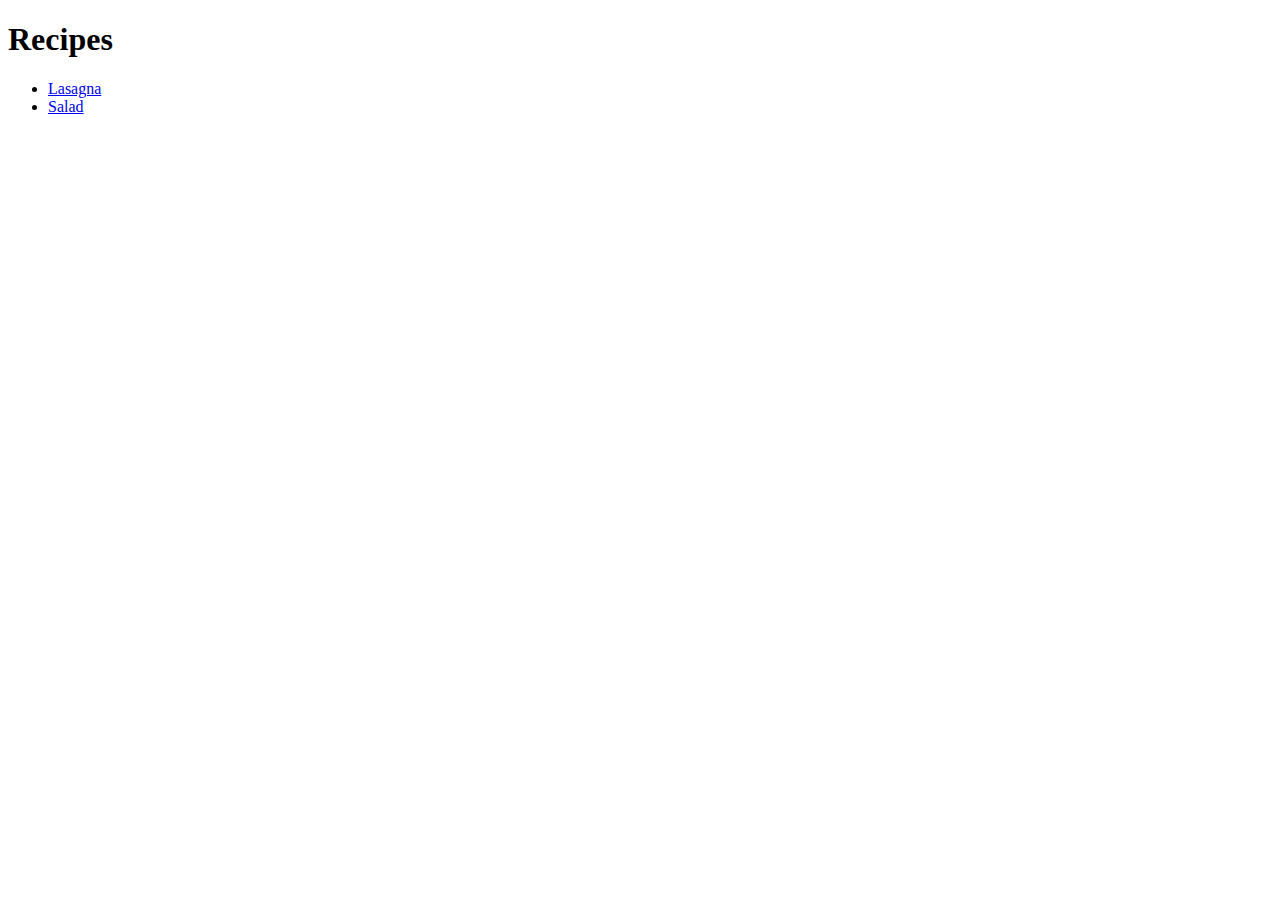
==== index.html @ 9cbef516 "Add lading page, lasanga and salad recipes" ====
<!DOCTYPE html>
<html>
	<head>
		<title>Recipes</title>
		<meta charset="utf-8">
	</head>
	<body>
		<h1>Recipes</h1>	
		<ul>
			<li><a href="./recipes/lasagna.html">Lasagna</a></li>
			<li><a href="./recipes/salad.html">Salad</a></li> 
		</ul>
	</body>
</html>
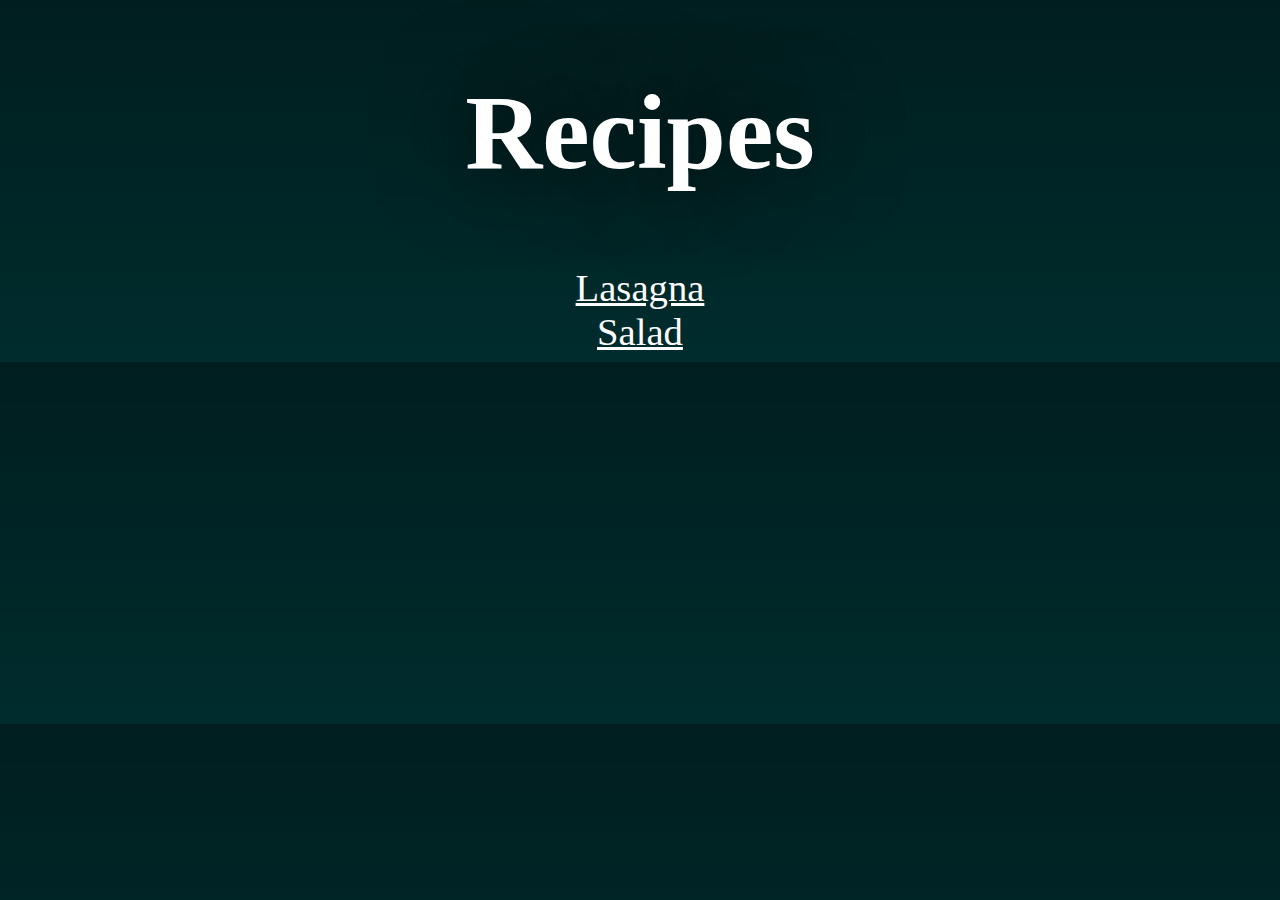
==== commit 18926d65: "Add new style" ====
--- a/index.html
+++ b/index.html
@@ -3,12 +3,11 @@
 	<head>
 		<title>Recipes</title>
 		<meta charset="utf-8">
+		<link rel="stylesheet" href="./styles/style.css">
 	</head>
 	<body>
 		<h1>Recipes</h1>	
-		<ul>
-			<li><a href="./recipes/lasagna.html">Lasagna</a></li>
-			<li><a href="./recipes/salad.html">Salad</a></li> 
-		</ul>
+    <a class="link" href="./recipes/lasagna.html">Lasagna</a>          
+    <a class="link" href="./recipes/salad.html">Salad</a>
 	</body>
 </html>
--- a/styles/style.css
+++ b/styles/style.css
@@ -0,0 +1,29 @@
+body {
+  color:white;
+  font-size:17pt;
+  background-image:linear-gradient(to bottom, #001E1F,#002C2D);
+  text-align:center;
+}
+h1 {
+  text-shadow: 0px 0px 90px #000000;
+  font-size:80pt;
+}
+h2 {
+  text-shadow: 0px 0px 30px #1111111;
+  font-size:40pt;
+}
+.link {
+  display:block;
+  font-weight:500;
+  color:#FCFCFC;
+  font-size:29pt;
+}
+img {
+  display:block;
+  margin:auto;
+  box-shadow:0px 0px 90px #000000;
+}
+ul,ol {
+  display:inline-block;
+  margin-left:-34pt;
+}
